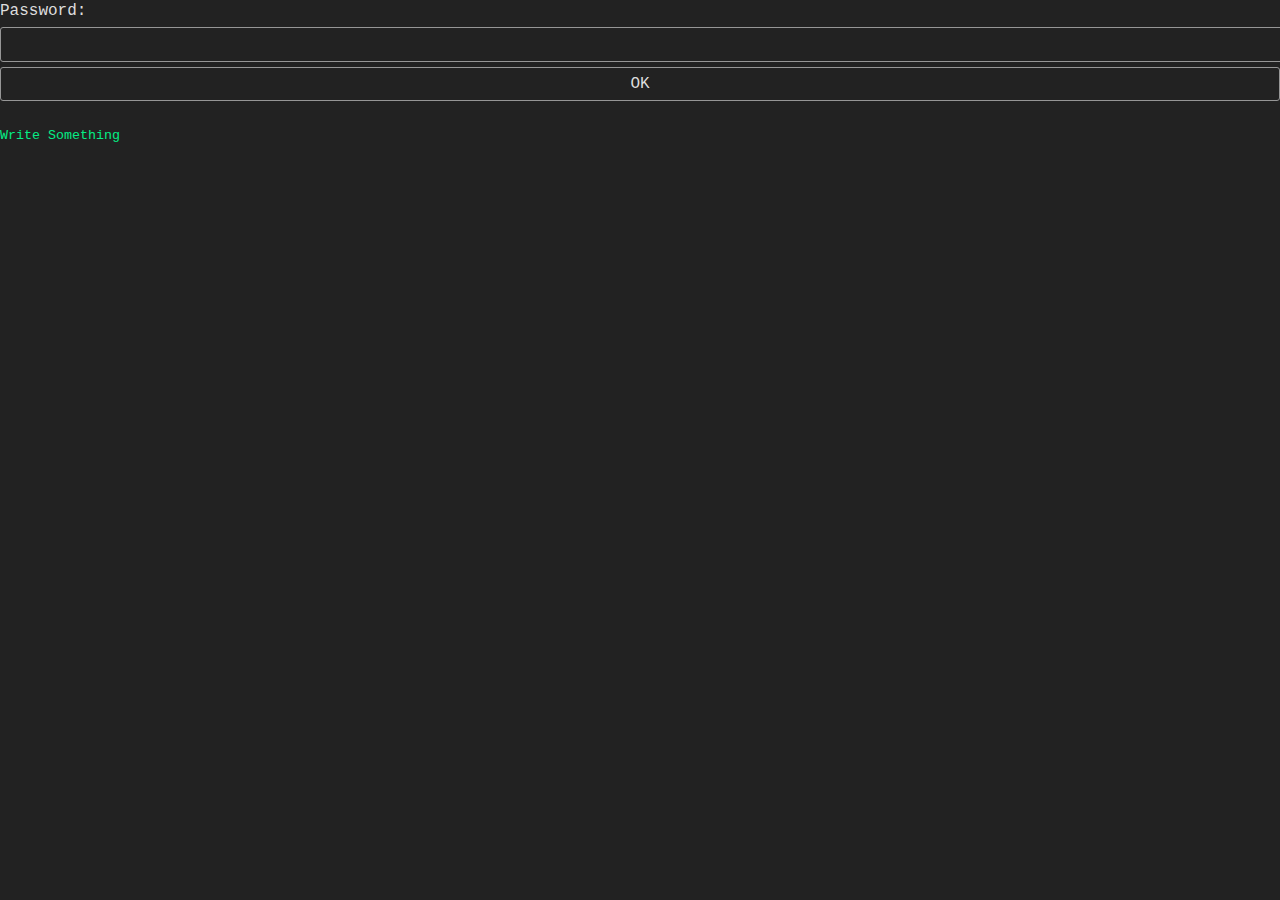
==== view.html @ 1b77db69 "init" ====
<!doctype html>
<html lang="en">
  <head>
    <meta http-equiv="content-type" content="text/html; charset=UTF8">
    <link rel="stylesheet" type="text/css" href="/style.css">
    <script src="/lzstring.js" type="text/javascript"></script>
    <script src="/crypt.js" type="text/javascript"></script>
    <script type="text/javascript">
      // safety
      document.cookie.split(';')
        .forEach((c) => {
          document.cookie = c
            .replace(/^ +/, '')
            .replace(/=.*/, '=;expires=' + new Date().toUTCString() + ';path=/')
        })
      window.localStorage.clear()

      d = window.location.hash.slice(1)
      const splithash = d.split('#')

      const unload = () => {
        const key = document.getElementById('k').value
        try {
          var decryptedContent = LZString
            .decompressFromUint8Array(
              mjsCrypt.decryptUint8Array(splithash[0], key))

          document.body.outerHTML = decryptedContent

          if (!decryptedContent) {
            document.body.innerHTML = 'Failed'
          }
        } catch (e) {
          console.log('Failed:' + e)
          document.body.innerHTML = 'Failed'
        }
      }
    </script>
  </head>
  <body>
    Password:
    <input id="k" type="password" onkeydown="if (event.keyCode == 13) unload()"></input>
    <input onclick="unload()" type="button" text="Ok" value="OK"></input>
    <br><br>
    <nav>
      <small>
        <a href="/">Write Something</a>
      </small>
    </nav>
  </body>
</html>
---- style.css ----
body, textarea, input {
  background-color: #222;
  color: #ddd;
  font-size: 1.0rem;
  line-height: 1.4;
  font-family: monospace;
  padding: 0;
  margin: 0;
}

textarea {
  width: 100%;
  height: 200px;
}

a {
  text-decoration: none;
  color: #04ee85;
}

input {
  margin-top: 5px;
  width: 100%;
  border: 1px solid #969696;
  padding: 5px;
  border-radius: 3px;
}

@media (min-width: 600px) {
  body:before {
    margin-top: 30px;
    width: 50px;
  }
}
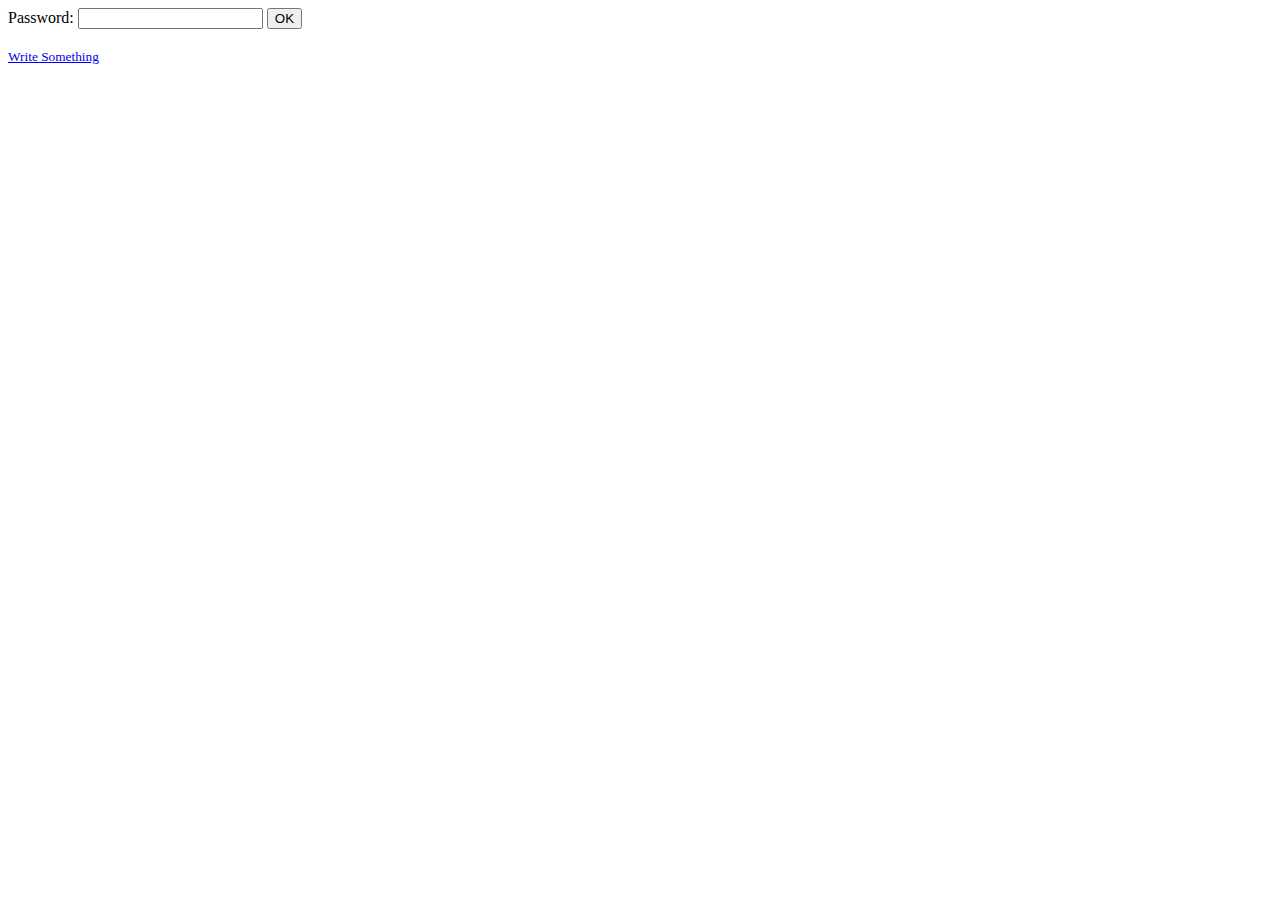
==== commit e1e7d81a: "chore: cleanup" ====
--- a/view.html
+++ b/view.html
@@ -1,46 +1,54 @@
 <!doctype html>
 <html lang="en">
   <head>
-    <meta http-equiv="content-type" content="text/html; charset=UTF8">
-    <link rel="stylesheet" type="text/css" href="/style.css">
-    <script src="/lzstring.js" type="text/javascript"></script>
-    <script src="/crypt.js" type="text/javascript"></script>
+    <meta charset="utf-8">
+    <title>txt</title>
+    <link rel="stylesheet" type="text/css" href="/txt/style.css">
+    <meta name="viewport" content="width=device-width, initial-scale=1">
+    <script src="/txt/lzstring.js" type="text/javascript"></script>
+    <script src="/txt/crypt.js" type="text/javascript"></script>
     <script type="text/javascript">
       // safety
       document.cookie.split(';')
         .forEach((c) => {
           document.cookie = c
             .replace(/^ +/, '')
-            .replace(/=.*/, '=;expires=' + new Date().toUTCString() + ';path=/')
+            .replace(/=.*/, `=;expires=${new Date().toUTCString()};path=/`)
         })
-      window.localStorage.clear()
+        try {
+          window.localStorage.clear()
+          window.sessionStorage.clear()
+        } catch {
+          // most likely in private mode
+        }
 
       d = window.location.hash.slice(1)
       const splithash = d.split('#')
 
-      const unload = () => {
+      const decrypt = () => {
         const key = document.getElementById('k').value
         try {
-          var decryptedContent = LZString
+          const decryptedContent = LZString
             .decompressFromUint8Array(
               mjsCrypt.decryptUint8Array(splithash[0], key))
 
-          document.body.outerHTML = decryptedContent
+          document.body.innerText = decryptedContent
 
           if (!decryptedContent) {
-            document.body.innerHTML = 'Failed'
+            document.body.innerText = 'Failed'
           }
         } catch (e) {
           console.log('Failed:' + e)
-          document.body.innerHTML = 'Failed'
+          document.body.innerText = 'Failed'
         }
       }
     </script>
   </head>
   <body>
+    <noscript>This site requires JavaScript.</noscript>
     Password:
-    <input id="k" type="password" onkeydown="if (event.keyCode == 13) unload()"></input>
-    <input onclick="unload()" type="button" text="Ok" value="OK"></input>
+    <input id="k" type="password" onkeydown="if (event.keyCode == 13) decrypt()"></input>
+    <input onclick="decrypt()" type="button" text="Ok" value="OK"></input>
     <br><br>
     <nav>
       <small>
